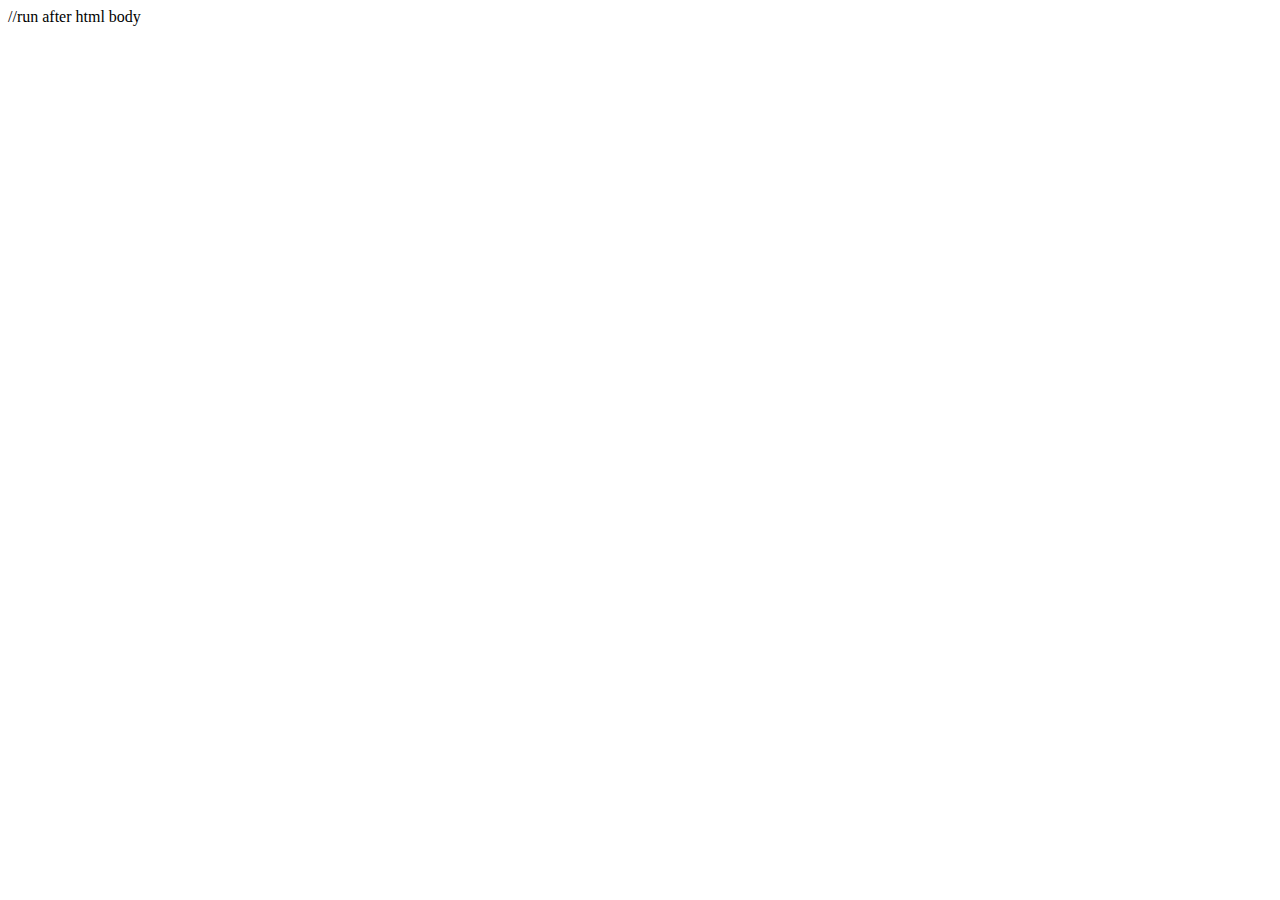
==== Animate-Scroll/index.html @ 9a623c34 "creation of Animate-Scroll demo and basic files" ====
<!DOCTYPE html>
<html lang="en">
<head>
    <meta charset="UTF-8">
    <meta http-equiv="X-UA-Compatible" content="IE=edge">
    <meta name="viewport" content="width=device-width, initial-scale=1.0">
    <link rel="stylesheet" href="style.css">
    <script src="app.js"></script>
    <title>Animate Scrolling</title> //run after html body
</head>
<body>
    
</body>
</html>
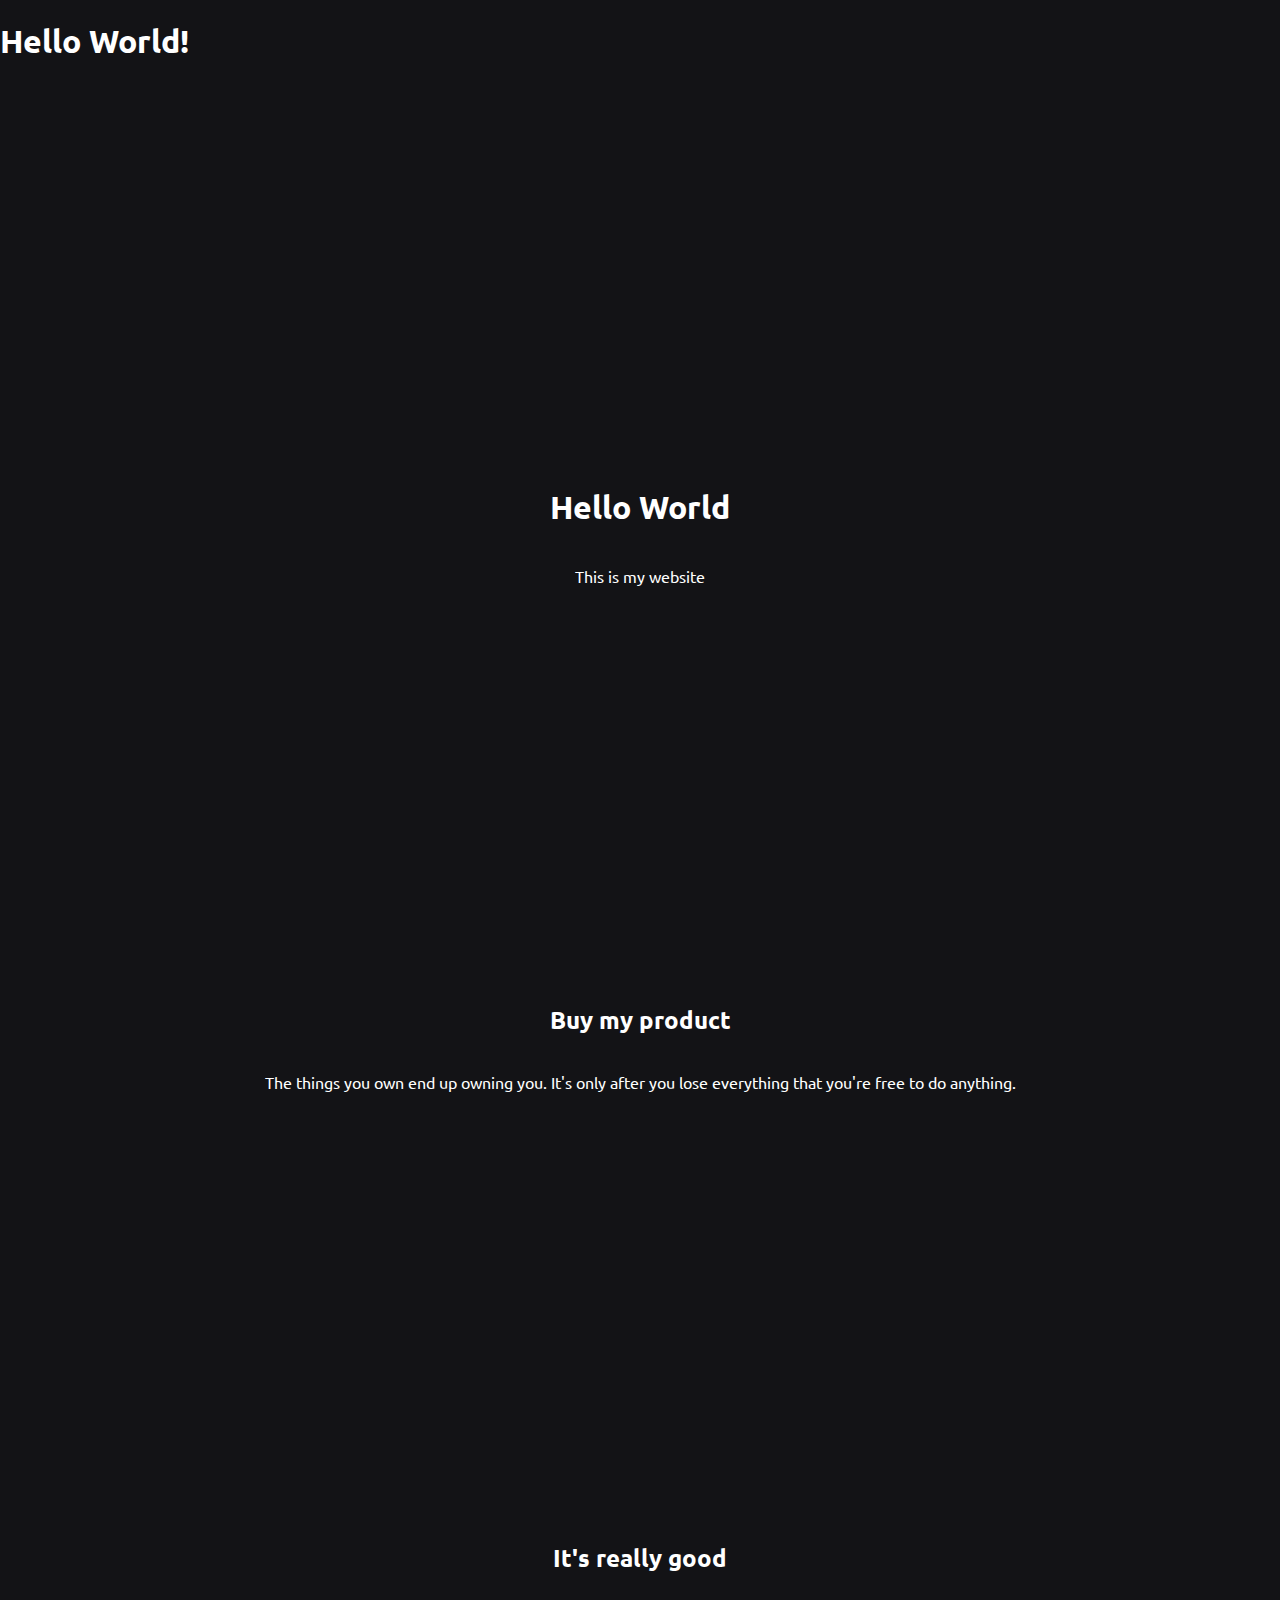
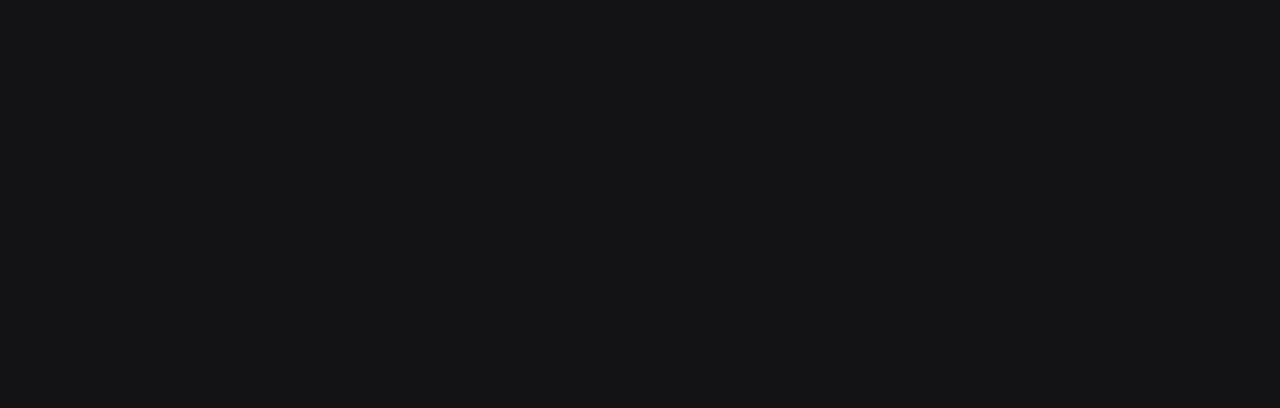
==== commit f48dfc93: "deleted style.scss" ====
--- a/Animate-Scroll/index.html
+++ b/Animate-Scroll/index.html
@@ -5,10 +5,29 @@
     <meta http-equiv="X-UA-Compatible" content="IE=edge">
     <meta name="viewport" content="width=device-width, initial-scale=1.0">
     <link rel="stylesheet" href="style.css">
-    <script src="app.js"></script>
-    <title>Animate Scrolling</title> //run after html body
+    <title>Animate Scrolling</title> 
 </head>
 <body>
-    
+   
+        <h1> Hello World!</h1>
+
+        <section class="hidden">
+            <h1>Hello World</h1>
+            <p>This is my website</p>
+        </section>
+
+        <section class="hidden">
+            <h2>Buy my product</h2>
+            <p>
+                The things you own end up owning you.
+                It's only after you lose everything that you're free to do anything.
+            </p>
+        </section">
+
+        <section class="hidden">
+            <h2>It's really good</h2>
+        </section>
+
 </body>
+<script src="app.js"></script> <!-- run after html body -->
 </html>--- a/Animate-Scroll/style.css
+++ b/Animate-Scroll/style.css
@@ -0,0 +1,16 @@
+@import url('https://fonts.googleapis.com/css2?family=Ubuntu:wght@300;400;500;700&display=swap');
+
+body {
+    background-color: #131316;
+    color: #ffffff;
+    font-family: 'Ubuntu', sans-serif;
+    padding: 0;
+    margin: 0;
+}
+
+section {
+    display: grid;
+    place-items: center;
+    align-content: center;
+    min-height: 100vh;
+}